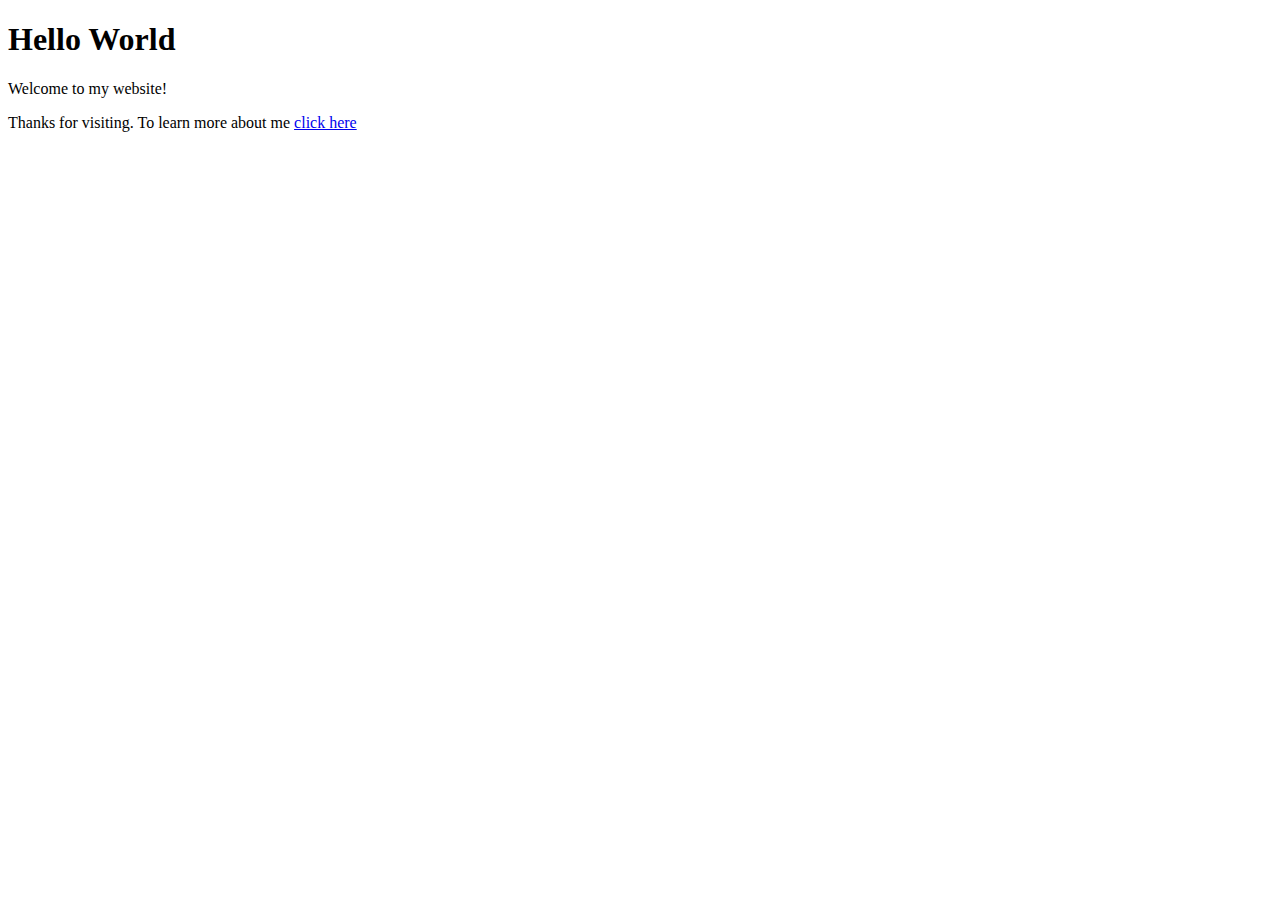
==== index.html @ c1a20401 "Add files via upload" ====
<!DOCTYPE html>
<html lang="en">
<head>
    <meta charset="UTF-8">
    <meta name="viewport" content="width=device-width, initial-scale=1.0">
    <title>Kate's Website</title>
</head>
<body>
    <h1>Hello World</h1>
    <p>Welcome to my website!</p>
    <p>Thanks for visiting. To learn more about me <a href="aboutme.html">click here</a></p>
</body>
</html>
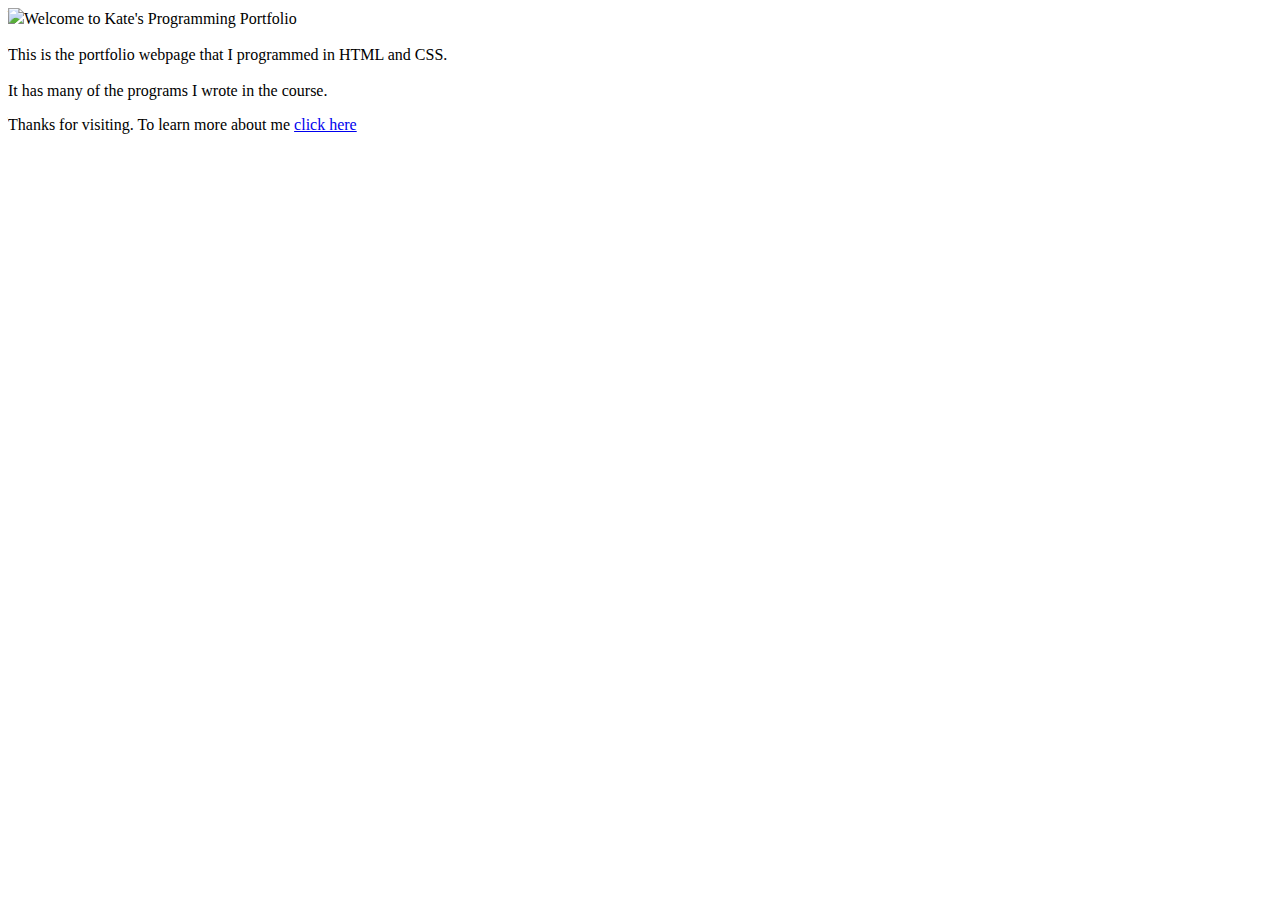
==== commit bfa816ef: "Add files via upload" ====
--- a/index.html
+++ b/index.html
@@ -6,8 +6,10 @@
     <title>Kate's Website</title>
 </head>
 <body>
-    <h1>Hello World</h1>
-    <p>Welcome to my website!</p>
+    <img src="banner.jpg"
+    <h1>Welcome to Kate's Programming Portfolio</h1> <br><br>
+    This is the portfolio webpage that I programmed in HTML and CSS. <br><br>
+    It has many of the programs I wrote in the course.
     <p>Thanks for visiting. To learn more about me <a href="aboutme.html">click here</a></p>
 </body>
 </html>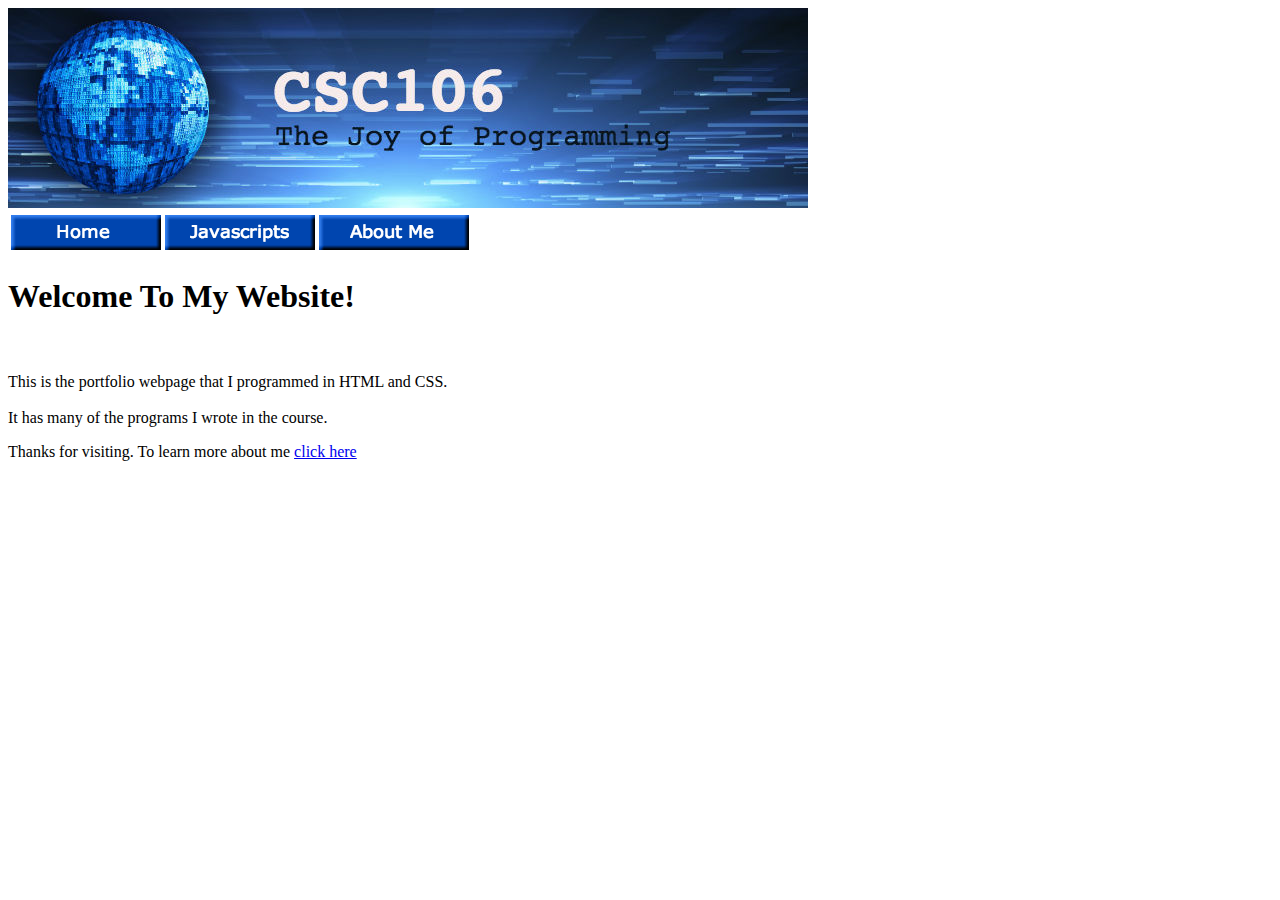
==== commit 272c3408: "Add files via upload" ====
--- a/index.html
+++ b/index.html
@@ -6,8 +6,15 @@
     <title>Kate's Website</title>
 </head>
 <body>
-    <img src="banner.jpg"
-    <h1>Welcome to Kate's Programming Portfolio</h1> <br><br>
+    <img src="banner.jpg">
+  <table>
+    <tr>
+   <th><img src="Home.png"></th>
+   <th><img src="Javascripts.png"></th>
+   <th><img src="About Me.png"></th>
+   </tr>
+   </table>
+    <h1>Welcome To My Website!</h1> <br><br>
     This is the portfolio webpage that I programmed in HTML and CSS. <br><br>
     It has many of the programs I wrote in the course.
     <p>Thanks for visiting. To learn more about me <a href="aboutme.html">click here</a></p>
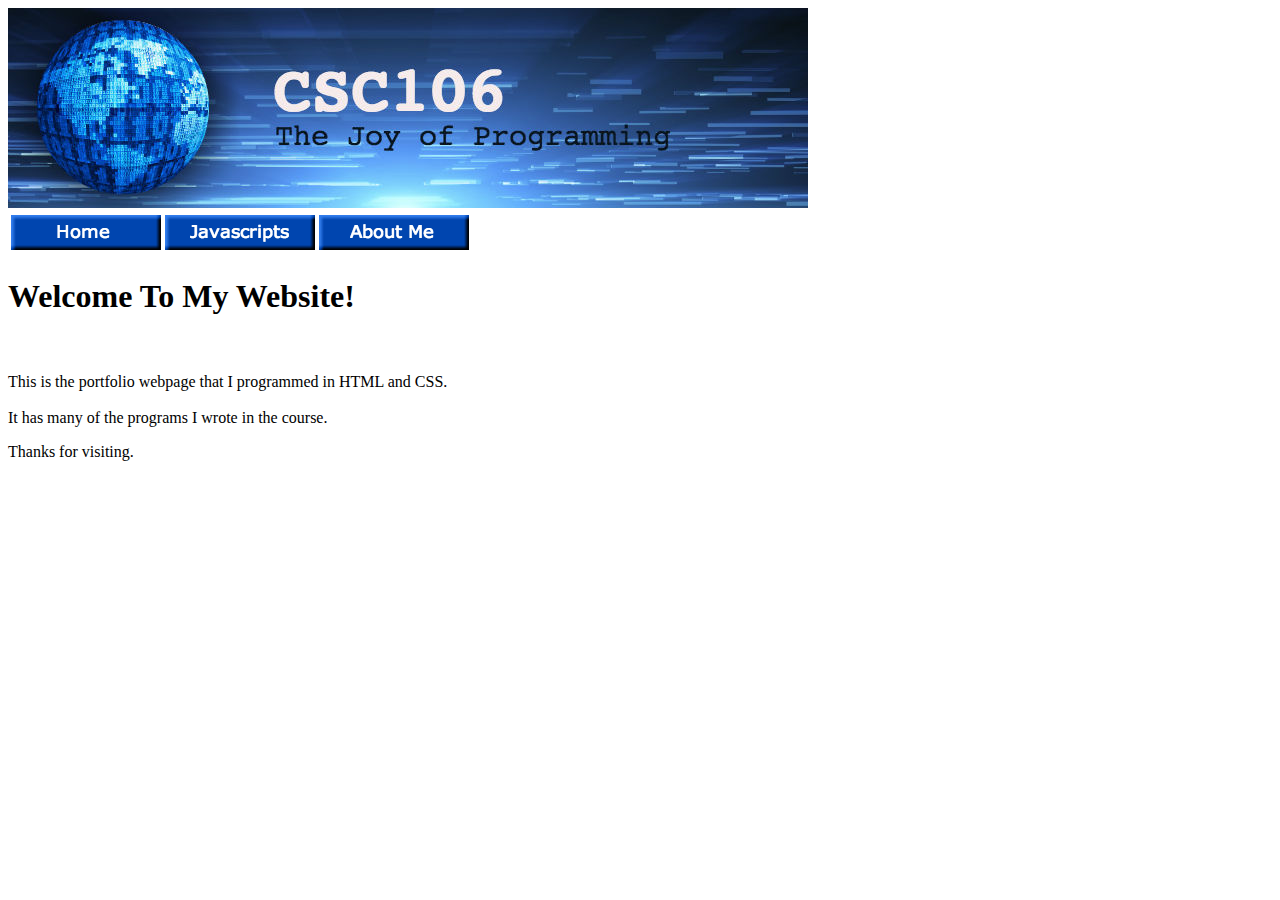
==== commit 196a30f7: "Add files via upload" ====
--- a/index.html
+++ b/index.html
@@ -9,14 +9,14 @@
     <img src="banner.jpg">
   <table>
     <tr>
-   <th><img src="Home.png"></th>
-   <th><img src="Javascripts.png"></th>
-   <th><img src="About Me.png"></th>
+   <th><a href="index.html"><img src="Home.png"></a></th>
+   <th><a href="javascripts.html"><img src="Javascripts.png"></a></th>
+   <th><a href="aboutme.html"><img src="About Me.png"></a></th> 
    </tr>
    </table>
     <h1>Welcome To My Website!</h1> <br><br>
     This is the portfolio webpage that I programmed in HTML and CSS. <br><br>
     It has many of the programs I wrote in the course.
-    <p>Thanks for visiting. To learn more about me <a href="aboutme.html">click here</a></p>
+    <p>Thanks for visiting.</p>
 </body>
 </html>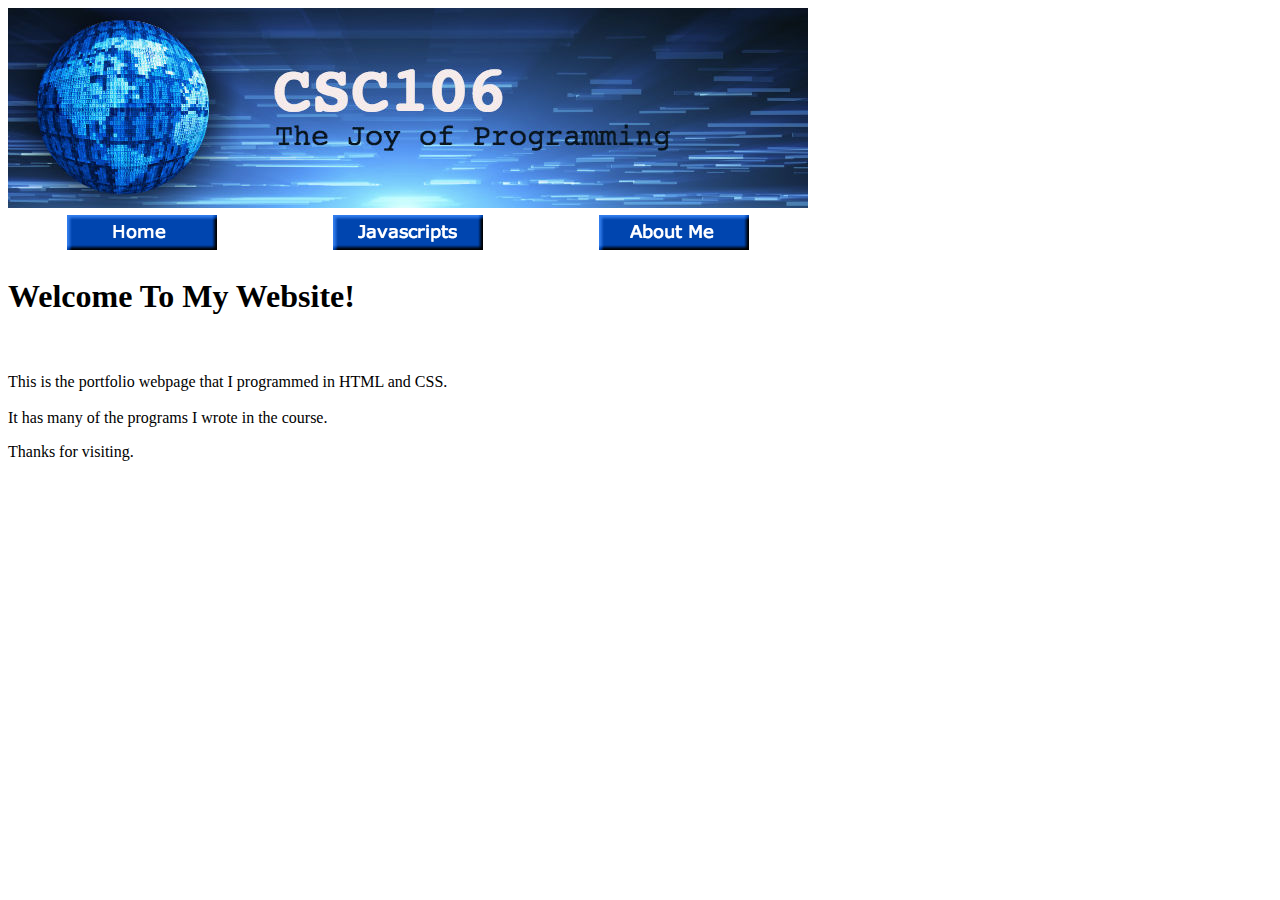
==== commit 6961387f: "Add files via upload" ====
--- a/index.html
+++ b/index.html
@@ -7,11 +7,17 @@
 </head>
 <body>
     <img src="banner.jpg">
-  <table>
+  <table width="800px">
     <tr>
-   <th><a href="index.html"><img src="Home.png"></a></th>
-   <th><a href="javascripts.html"><img src="Javascripts.png"></a></th>
-   <th><a href="aboutme.html"><img src="About Me.png"></a></th> 
+      <td align="center">
+        <a href="index.html"><img src="Home.png"></a>
+      </td>
+      <td align="center">
+        <a href="javascripts.html"><img src="Javascripts.png"></a>
+      </td>
+      <td align="center">
+        <a href="aboutme.html"><img src="About Me.png"></a>
+      </td>
    </tr>
    </table>
     <h1>Welcome To My Website!</h1> <br><br>
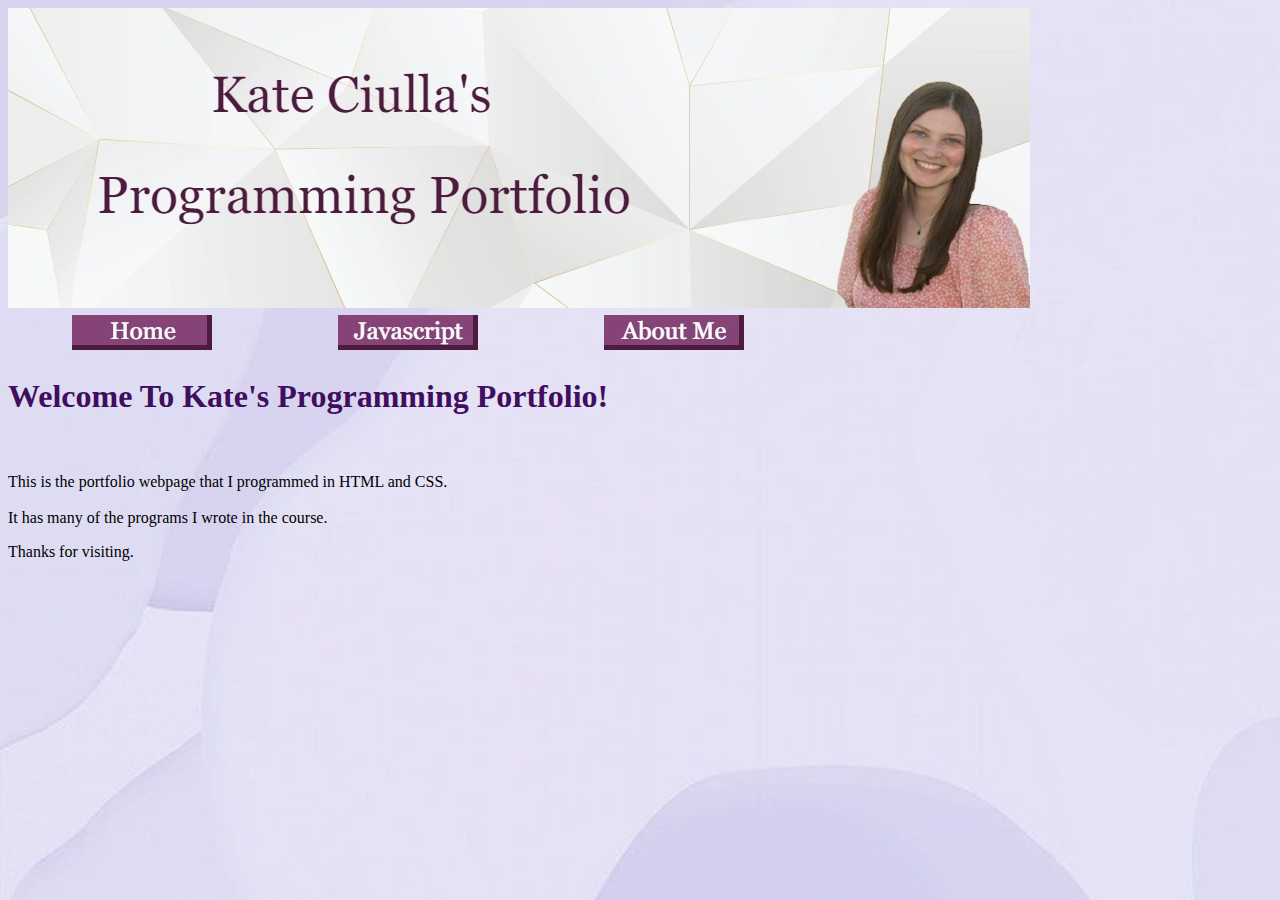
==== commit 3618d9af: "Add files via upload" ====
--- a/index.html
+++ b/index.html
@@ -4,23 +4,24 @@
     <meta charset="UTF-8">
     <meta name="viewport" content="width=device-width, initial-scale=1.0">
     <title>Kate's Website</title>
+    <link rel="stylesheet" href="mystyle.css">
 </head>
 <body>
-    <img src="banner.jpg">
+    <img src="ciulla banner.jpg">
   <table width="800px">
     <tr>
       <td align="center">
-        <a href="index.html"><img src="Home.png"></a>
+        <a href="index.html"><img src="kate home.jpg"></a>
       </td>
       <td align="center">
-        <a href="javascripts.html"><img src="Javascripts.png"></a>
+        <a href="javascripts.html"><img src="kate jav.jpg"></a>
       </td>
       <td align="center">
-        <a href="aboutme.html"><img src="About Me.png"></a>
+        <a href="aboutme.html"><img src="kate abt.jpg"></a>
       </td>
    </tr>
    </table>
-    <h1>Welcome To My Website!</h1> <br><br>
+    <h1>Welcome To Kate's Programming Portfolio!</h1> <br><br>
     This is the portfolio webpage that I programmed in HTML and CSS. <br><br>
     It has many of the programs I wrote in the course.
     <p>Thanks for visiting.</p>
--- a/mystyle.css
+++ b/mystyle.css
@@ -0,0 +1,13 @@
+
+        
+h1 {
+    color: rgb(64, 14, 95);
+}  
+
+body {
+    background-color: rgb(255, 209, 245);
+}
+body{
+    background-image: url(ciulla\ background.jpg)
+}
+
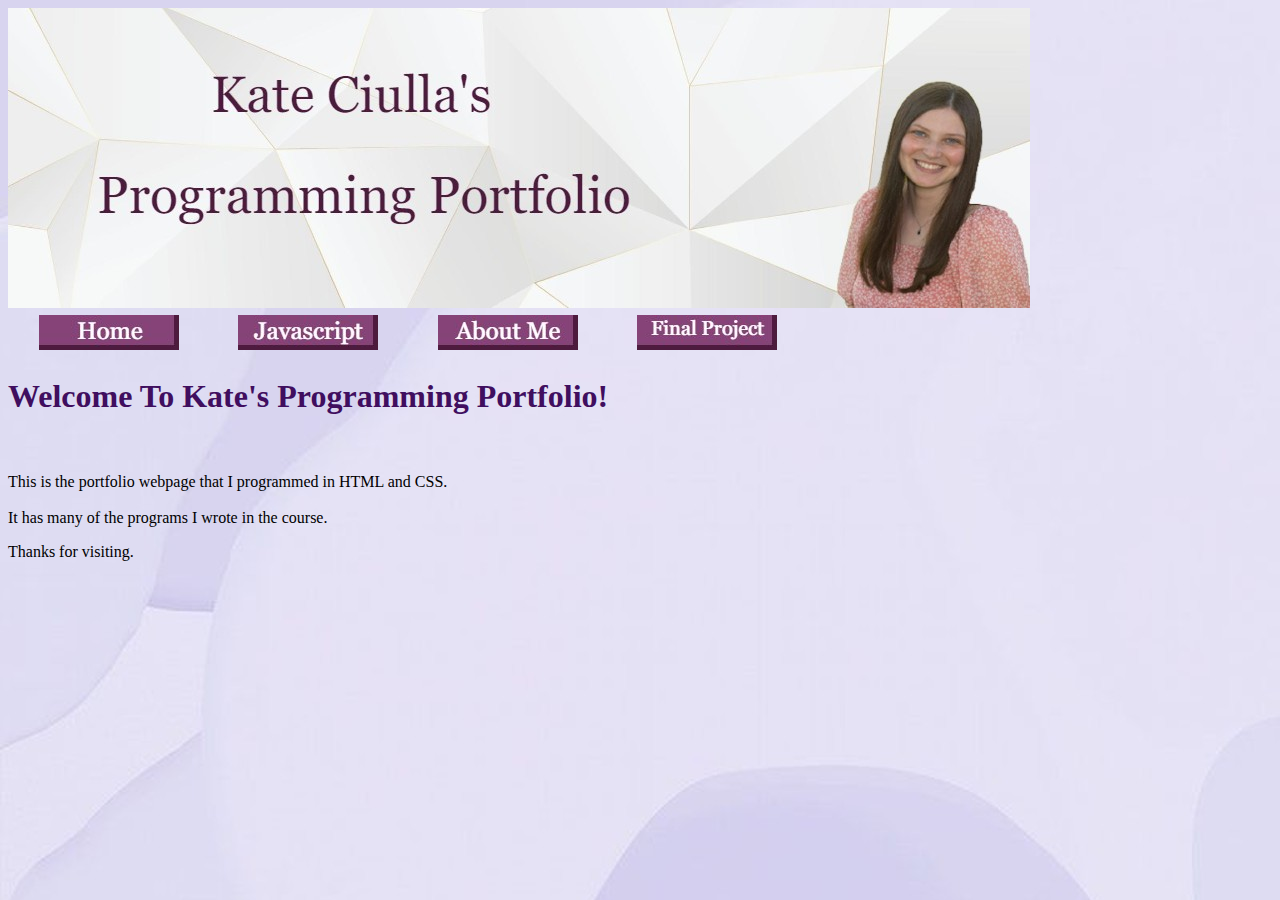
==== commit a04cc169: "Add files via upload" ====
--- a/index.html
+++ b/index.html
@@ -19,6 +19,10 @@
       <td align="center">
         <a href="aboutme.html"><img src="kate abt.jpg"></a>
       </td>
+    </td>
+    <td align="center">
+      <a href="finalproject.html"><img src="final project.jpg"></a>
+    </td>
    </tr>
    </table>
     <h1>Welcome To Kate's Programming Portfolio!</h1> <br><br>
